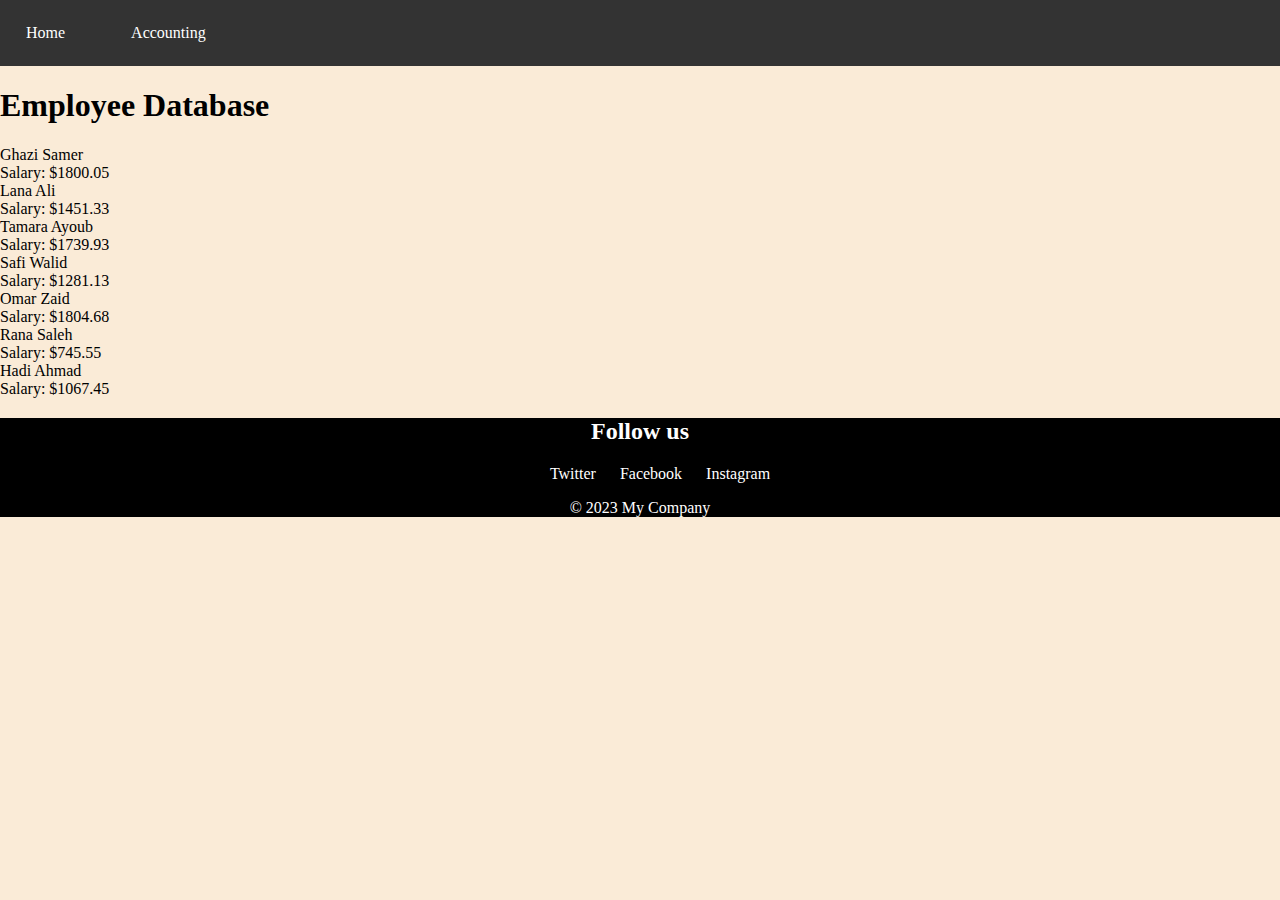
==== html/index.html @ 955eddbf "initial commit" ====
<!DOCTYPE html>
<html>
  <head>
    <meta charset="UTF-8">
    <title>My Employee Database</title>
    <link rel="stylesheet" href="../index.css">
  </head>
  <body>
    <header>
      <nav>
        <ul>
          <li><a href="index.html">Home</a></li>
          <li><a href="accounting.html">Accounting</a></li>

        </ul>
      </nav>
    </header>
    <main>
      <h1>Employee Database</h1>
      <div id="employee-list"></div>
    </main>
    <footer>
        <h2>Follow us</h2>
      <ul>
        <li><a href="#">Twitter</a></li>
        <li><a href="#">Facebook</a></li>
        <li><a href="#">Instagram</a></li>
      </ul>
      <p>&copy; 2023 My Company</p>
    </footer>
    <script src="../app.js"></script>
  </body>
</html>
---- index.css ----
header {
    background-color: #333;
    padding: 10px;
  }
  
  nav {
    display: flex;
    justify-content: space-between;
  }
  
  nav a {
    color: #fff;
    text-decoration: none;
    padding: 10px;
    margin-right: 10px;
  }

  body {
    padding: 0;
    margin: 0;
    background-color: antiquewhite;
  }
  
  header nav ul {
    list-style-type: none;
    margin: 0;
    padding: 0;
    background-color: #333;
    overflow: hidden;
  }
  
  header nav li {
    display: inline-block;
    margin-right: 20px;
  }
  
  header nav li a {
    display: block;
    color: white;
    text-align: center;
    padding: 14px 16px;
    text-decoration: none;
  }
  
  header nav li a:hover {
    background-color: #111;
  }
  
  footer {
    color: white;
    background-color: black;
    text-align: center;
  }
  
 
  footer ul li {
    display: inline-block;
    margin: 0 10px;
    text-decoration: none;
    color: white;
    list-style: none;
    list-style: none;
    text-decoration: none;
    
  }
  footer ul li a {

text-decoration: none;
color: white;

  }
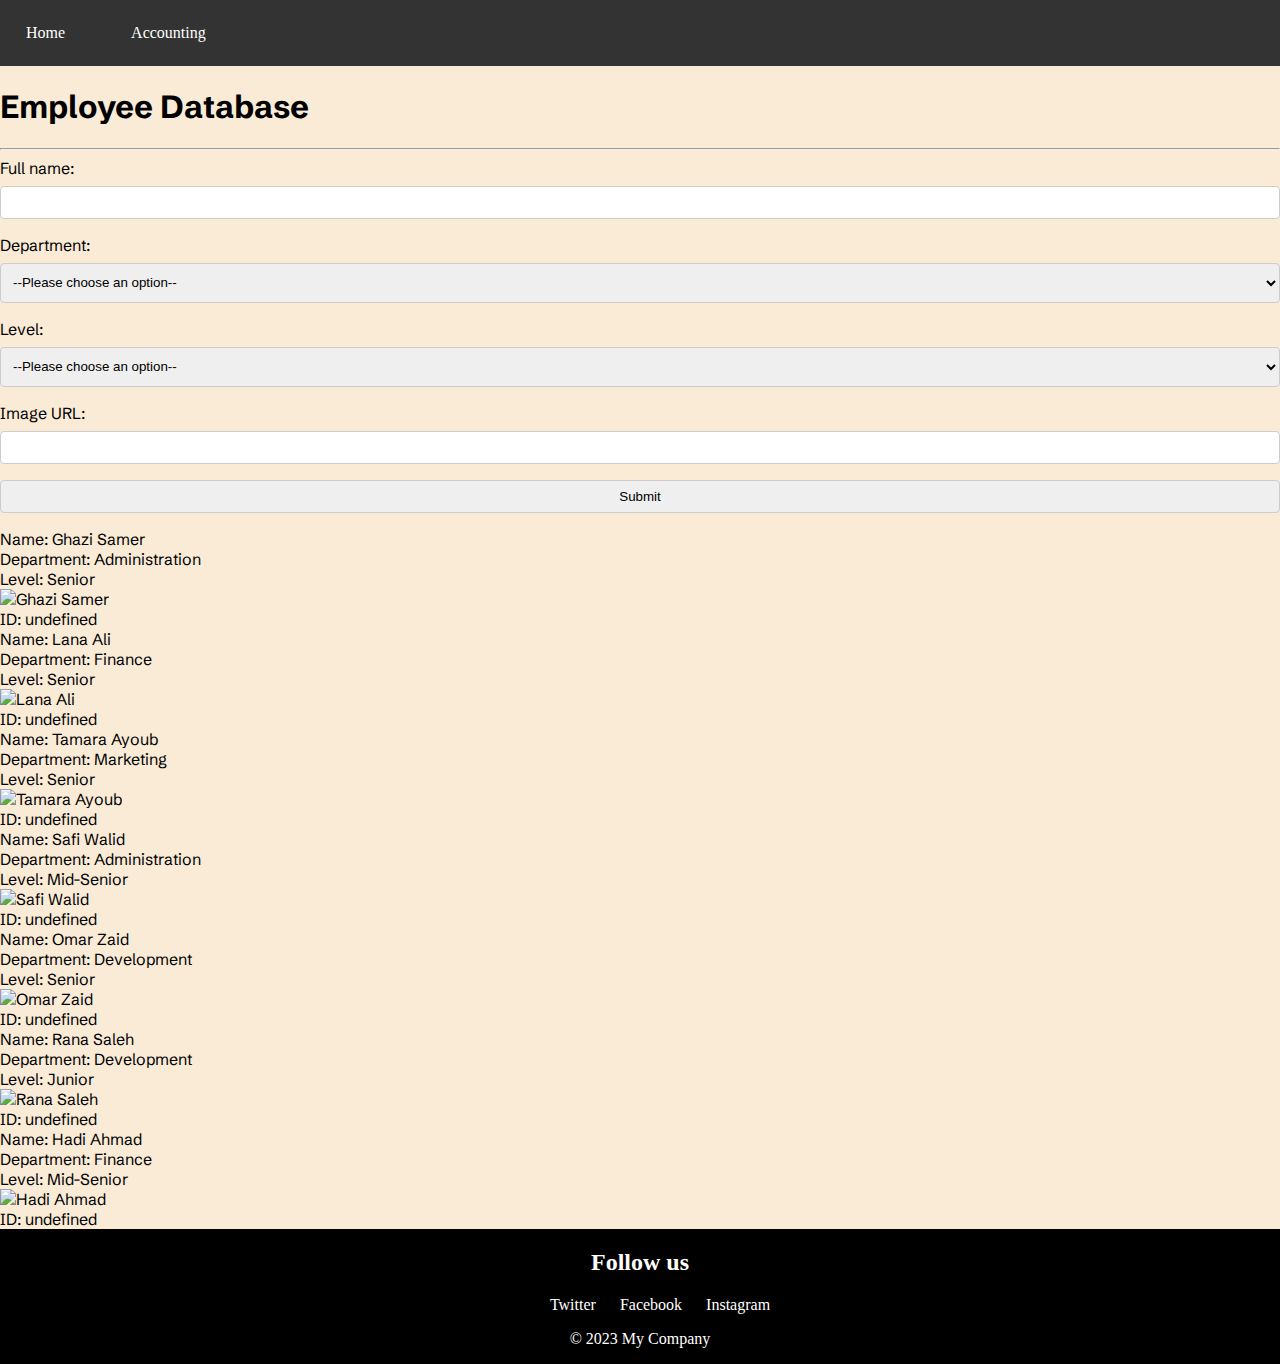
==== commit 2081fce4: "second commit" ====
--- a/html/index.html
+++ b/html/index.html
@@ -4,6 +4,9 @@
     <meta charset="UTF-8">
     <title>My Employee Database</title>
     <link rel="stylesheet" href="../index.css">
+    <link rel="preconnect" href="https://fonts.googleapis.com">
+<link rel="preconnect" href="https://fonts.gstatic.com" crossorigin>
+<link href="https://fonts.googleapis.com/css2?family=Schibsted+Grotesk:ital@1&display=swap" rel="stylesheet">
   </head>
   <body>
     <header>
@@ -17,7 +20,38 @@
     </header>
     <main>
       <h1>Employee Database</h1>
-      <div id="employee-list"></div>
+     
+
+      <hr>
+      <form id="employee-form">
+        <label for="full-name">Full name:</label>
+        <input type="text" id="full-name" name="full-name" required>
+      
+        <label for="department">Department:</label>
+        <select id="department" name="department" required>
+          <option value="">--Please choose an option--</option>
+          <option value="Administration">Administration</option>
+          <option value="Marketing">Marketing</option>
+          <option value="Development">Development</option>
+          <option value="Finance">Finance</option>
+        </select>
+      
+        <label for="level">Level:</label>
+        <select id="level" name="level" required>
+          <option value="">--Please choose an option--</option>
+          <option value="Junior">Junior</option>
+          <option value="Mid-Senior">Mid-Senior</option>
+          <option value="Senior">Senior</option>
+        </select>
+      
+        <label for="image-url">Image URL:</label>
+        <input type="url" id="image-url" name="image-url" required>
+      
+        <input type="submit" value="Submit">
+      </form>
+      
+      <div id="employees-container"></div>
+      
     </main>
     <footer>
         <h2>Follow us</h2>
--- a/index.css
+++ b/index.css
@@ -1,3 +1,5 @@
+
+
 header {
     background-color: #333;
     padding: 10px;
@@ -15,12 +17,19 @@
     margin-right: 10px;
   }
 
-  body {
+  body,html {
+    display: flex;
+    flex-direction: column;
     padding: 0;
     margin: 0;
     background-color: antiquewhite;
   }
   
+  main{
+    font-family: 'Schibsted Grotesk', sans-serif;
+flex:1;
+
+  }
   header nav ul {
     list-style-type: none;
     margin: 0;
@@ -46,7 +55,9 @@
     background-color: #111;
   }
   
+
   footer {
+    margin-top: auto;
     color: white;
     background-color: black;
     text-align: center;
@@ -70,4 +81,56 @@
 
   }
   
-  +  .card {
+    width: 300px;
+    background-color: #f5f5f5;
+    margin: 1rem;
+    padding: 1rem;
+    border-radius: 0.5rem;
+    box-shadow: 2px 2px 4px rgba(0, 0, 0, 0.2);
+  }
+  
+  .card h2 {
+    margin-top: 0;
+  }
+  
+  .card img {
+    width: 100%;
+    height: auto;
+    margin-bottom: 1rem;
+  }
+  
+  form label {
+    display: block;
+    margin-bottom: 0.5rem;
+  }
+  
+  form input,
+  form select {
+    display: block;
+    width: 100%;
+    padding: 0.5rem;
+    margin-bottom: 1rem;
+    border: 1px solid #ccc;
+    border-radius: 0.25rem;
+    box-sizing: border-box;
+  }
+  
+  form select {
+    height: 2.5rem;
+  }
+  
+  form button {
+    background-color: #333;
+    color: #fff;
+    padding: 0.5rem 1rem;
+    border: none;
+    border-radius: 0.25rem;
+    cursor: pointer;
+  }
+  
+  form button:hover {
+    background-color: #555;
+  }
+  
+ 